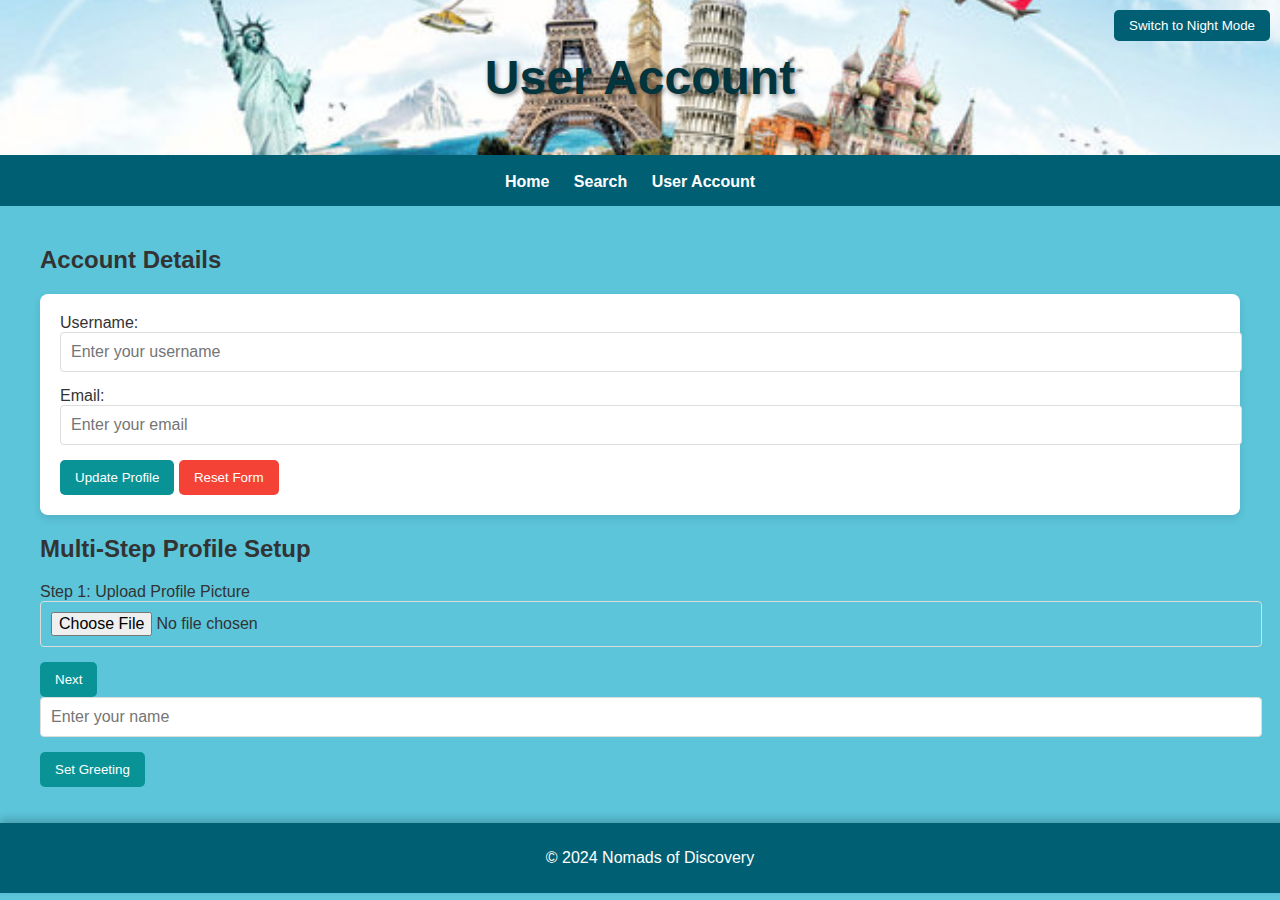
==== 6thassignment/account.html @ bea5c5bb "Add files via upload" ====
<!DOCTYPE html>
<html lang="en">
<head>
  <meta charset="UTF-8">
  <meta name="viewport" content="width=device-width, initial-scale=1.0">
  <link rel="stylesheet" href="style.css">
  <title>User Account</title>
</head>
<body>
  <!-- Theme Toggle Button -->
  <button id="theme-toggle" class="theme-toggle">Switch to Night Mode</button>

  <header>
    <h1>User Account</h1>
  </header>
  
  <nav>
    <ul>
      <li><a href="index.html">Home</a></li>
      <li><a href="search.html">Search</a></li>
      <li><a href="account.html">User Account</a></li>
    </ul>
  </nav>

  <main>
    <!-- Account Information Form -->
    <section>
      <h2>Account Details</h2>
      <form id="account-form">
        <label for="username">Username:</label>
        <input id="username" type="text" name="username" placeholder="Enter your username" required>
        
        <label for="email">Email:</label>
        <input id="email" type="email" name="email" placeholder="Enter your email" required>
        
        <button type="submit" id="update-button">Update Profile</button>
        <button type="button" id="reset-button" class="reset-btn">Reset Form</button>
      </form>
    </section>

    <!-- Multi-Step Setup Form -->
    <section id="multi-step-form">
      <h2>Multi-Step Profile Setup</h2>
      <div id="step-1" class="step">
        <label>Step 1: Upload Profile Picture</label>
        <input type="file" id="profile-pic">
        <button id="next-step" class="step-btn">Next</button>
      </div>
      <div id="step-2" class="step" style="display: none;">
        <label>Step 2: Select Your Interests</label>
        <select id="interest-select">
          <option value="travel">Travel</option>
          <option value="volunteer">Volunteer</option>
          <option value="scholarship">Scholarship</option>
        </select>
        <button id="back-step" class="step-btn">Back</button>
        <button id="finish-setup" class="finish-btn">Finish</button>
      </div>
    </section>

    <!-- Greeting Section -->
    <section id="greeting-section">
      <input type="text" id="greeting-input" placeholder="Enter your name" class="greeting-input">
      <button id="set-greeting" class="greeting-btn">Set Greeting</button>
      <p id="personal-greeting" class="personal-greeting"></p>
    </section>
  </main>

  <footer>
    <p>&copy; 2024 Nomads of Discovery</p>
  </footer>

  <!-- JavaScript File -->
  <script src="main.js"></script>
</body>
</html>
---- 6thassignment/style.css ----
/* Global Styles */
body {
  font-family: 'Poppins', sans-serif;
  margin: 0;
  padding: 0;
  background-color: #5cc5da;
  color: #333;
  transition: background-color 0.4s ease; /* Smooth transition for background color */
}

/* Theme Toggle Button */
.theme-toggle {
  position: fixed;
  top: 10px;
  right: 10px;
  padding: 8px 15px;
  background-color: #005f73;
  color: white;
  border: none;
  cursor: pointer;
  z-index: 1000;
}

/* Night Theme Styles */
.night-theme {
  background-color: #333;
  color: #eee;
}

.night-theme header,
.night-theme nav,
.night-theme footer {
  background-color: #111;
  color: #fff;
}

/* Header Styles */
header {
  background-image: url('head.jpg');
  background-size: cover;
  background-position: center;
  color: #02343d;
  text-align: center;
  padding: 50px 20px;
  box-shadow: 0 4px 8px rgba(0, 0, 0, 0.2);
  border-bottom: 3px solid #005f73;
}

header h1 {
  font-size: 48px;
  margin: 0;
  text-shadow: 2px 2px 5px rgba(0, 0, 0, 0.5);
}

header h4 {
  color: #ffffff;
  text-shadow: 2px 2px 5px rgba(0, 0, 0, 0.5);
}

/* Navigation Styles */
nav {
  background-color: #005f73;
  padding: 15px;
  text-align: center;
}

nav ul {
  list-style: none;
  margin: 0;
  padding: 0;
}

nav li {
  display: inline-block;
  margin-right: 20px;
}

nav a {
  color: #fff;
  text-decoration: none;
  font-weight: bold;
  transition: color 0.3s ease;
}

nav a:hover {
  color: #94d2bd;
}

/* Main Styles */
main {
  padding: 20px;
  max-width: 1200px;
  margin: auto;
  transition: all 0.3s ease;
}

/* Form Styles */
form {
  margin: 20px 0;
  background-color: #ffffff;
  padding: 20px;
  border-radius: 8px;
  box-shadow: 0 4px 8px rgba(0, 0, 0, 0.1);
}

input[type="text"],
input[type="email"],
input[type="file"],
input[type="search"],
select {
  width: 100%;
  padding: 10px;
  border-radius: 4px;
  border: 1px solid #ddd;
  margin-bottom: 15px;
  font-size: 16px;
}

/* Button Styles */
button {
  background-color: #0a9396;
  color: #fff;
  border: none;
  padding: 10px 15px;
  border-radius: 5px;
  cursor: pointer;
  transition: background-color 0.3s;
}

button:hover {
  background-color: #005f73;
}

/* Opportunity Card Styles */
.opportunity-card {
  display: flex;
  align-items: center;
  margin-bottom: 20px;
}

.opportunity-card img {
  width: 150px;
  height: 100px;
  object-fit: cover;
  margin-right: 20px;
  border-radius: 8px;
}

/* Results List Styles */
.results-list {
  list-style: none;
  padding: 0;
  margin-top: 20px;
}

.results-list li {
  background-color: #e9f5f5;
  border-radius: 4px;
  padding: 10px;
  margin-bottom: 10px;
  box-shadow: 0 2px 4px rgba(0, 0, 0, 0.1);
  cursor: pointer;
  transition: background-color 0.3s ease;
}

.results-list li:hover {
  background-color: #d0f0f0;
}

/* Modal Popup Styles */
.modal {
  display: none;
  position: fixed;
  top: 0;
  left: 0;
  width: 100%;
  height: 100%;
  background-color: rgba(0, 0, 0, 0.5);
  display: flex;
  justify-content: center;
  align-items: center;
  z-index: 2000;
}

.modal-content {
  background-color: #fff;
  border-radius: 8px;
  padding: 20px;
  width: 80%;
  max-width: 400px;
  box-shadow: 0 4px 10px rgba(0, 0, 0, 0.3);
  position: relative;
}

.modal-close {
  position: absolute;
  top: 10px;
  right: 10px;
  cursor: pointer;
  font-size: 20px;
  color: #005f73;
}

/* Animations */
.animate-on-scroll {
  opacity: 0;
  transform: translateY(20px);
  transition: opacity 0.6s ease-out, transform 0.6s ease-out;
}

.animate-on-scroll.visible {
  opacity: 1;
  transform: translateY(0);
}

/* Footer Styles */
footer {
  background-color: #005f73;
  color: #fff;
  text-align: center;
  padding: 10px;
  position: relative;
  bottom: 0;
  width: 100%;
  box-shadow: 0 -4px 8px rgba(0, 0, 0, 0.2);
}

/* Miscellaneous */
.reset-btn {
  background-color: #f44336; /* Red color for reset button */
}
.reset-btn:hover {
  background-color: #d32f2f;
}

/* Star Rating Styles */
.star-rating {
  cursor: pointer;
  display: flex;
  gap: 5px;
}

.star {
  font-size: 24px; /* Adjust size as needed */
  color: gray; /* Default color */
  transition: color 0.3s;
}

.star.active,
.star:hover {
  color: gold; /* Color when active or hovered */
}

/* Additional Styles for Focused Item */
.opportunity-item:focus {
  outline: 2px solid #0a9396; /* Highlight focused opportunity */
}
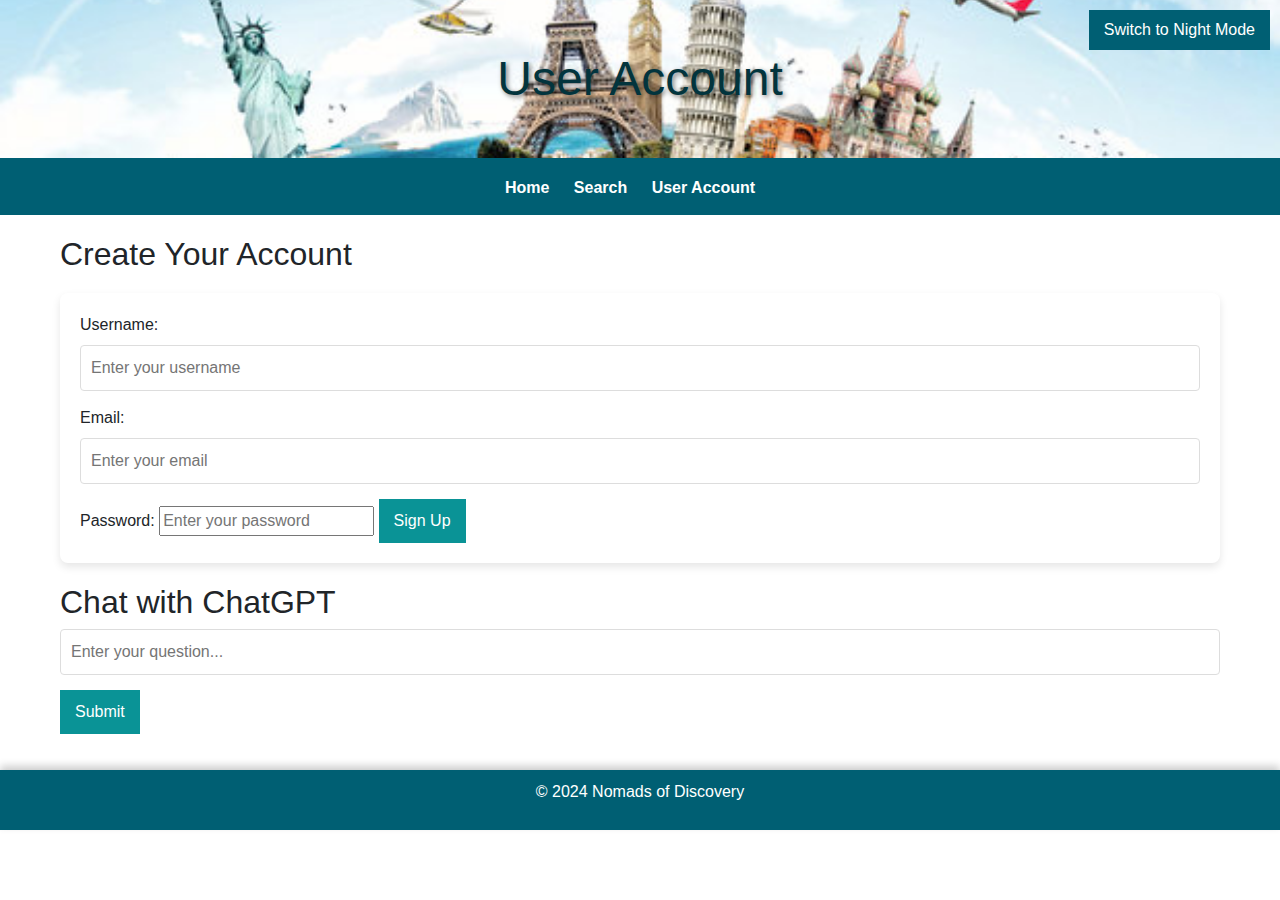
==== commit 8a80836c: "up account.html" ====
--- a/6thassignment/account.html
+++ b/6thassignment/account.html
@@ -3,8 +3,10 @@
 <head>
   <meta charset="UTF-8">
   <meta name="viewport" content="width=device-width, initial-scale=1.0">
+  <title>User Account - Nomads of Discovery</title>
   <link rel="stylesheet" href="style.css">
-  <title>User Account</title>
+  <link rel="stylesheet" href="https://stackpath.bootstrapcdn.com/bootstrap/4.5.2/css/bootstrap.min.css">
+  <link href="https://fonts.googleapis.com/css2?family=Poppins:wght@300;400;600&display=swap" rel="stylesheet">
 </head>
 <body>
   <!-- Theme Toggle Button -->
@@ -23,9 +25,26 @@
   </nav>
 
   <main>
-    <!-- Account Information Form -->
-    <section>
-      <h2>Account Details</h2>
+    <!-- Sign-Up Section -->
+    <section id="sign-up">
+      <h2>Create Your Account</h2>
+      <form id="sign-up-form">
+        <label for="sign-up-username">Username:</label>
+        <input id="sign-up-username" type="text" name="username" placeholder="Enter your username" required>
+        
+        <label for="sign-up-email">Email:</label>
+        <input id="sign-up-email" type="email" name="email" placeholder="Enter your email" required>
+
+        <label for="sign-up-password">Password:</label>
+        <input id="sign-up-password" type="password" name="password" placeholder="Enter your password" required>
+
+        <button type="submit" id="sign-up-button">Sign Up</button>
+      </form>
+    </section>
+
+    <!-- Profile Information Section -->
+    <section id="user-profile" style="display:none;">
+      <h2>Profile Information</h2>
       <form id="account-form">
         <label for="username">Username:</label>
         <input id="username" type="text" name="username" placeholder="Enter your username" required>
@@ -38,9 +57,9 @@
       </form>
     </section>
 
-    <!-- Multi-Step Setup Form -->
-    <section id="multi-step-form">
-      <h2>Multi-Step Profile Setup</h2>
+    <!-- Multi-Step Profile Setup Form -->
+    <section id="multi-step-form" style="display:none;">
+      <h2>Profile Setup</h2>
       <div id="step-1" class="step">
         <label>Step 1: Upload Profile Picture</label>
         <input type="file" id="profile-pic">
@@ -58,11 +77,12 @@
       </div>
     </section>
 
-    <!-- Greeting Section -->
-    <section id="greeting-section">
-      <input type="text" id="greeting-input" placeholder="Enter your name" class="greeting-input">
-      <button id="set-greeting" class="greeting-btn">Set Greeting</button>
-      <p id="personal-greeting" class="personal-greeting"></p>
+    <!-- ChatGPT Interaction Section -->
+    <section id="chatgpt-interaction">
+      <h2>Chat with ChatGPT</h2>
+      <input type="text" id="chatgpt-prompt" placeholder="Enter your question...">
+      <button id="chatgpt-submit">Submit</button>
+      <p id="chatgpt-response"></p>
     </section>
   </main>
 
@@ -72,5 +92,92 @@
 
   <!-- JavaScript File -->
   <script src="main.js"></script>
+  <script>
+    // Handle Sign-Up Form Submission
+    document.getElementById('sign-up-form')?.addEventListener('submit', function(event) {
+      event.preventDefault();
+      
+      const username = document.getElementById('sign-up-username').value.trim();
+      const email = document.getElementById('sign-up-email').value.trim();
+      const password = document.getElementById('sign-up-password').value.trim();
+      
+      // Basic validation
+      const emailPattern = /^[a-zA-Z0-9._-]+@[a-zA-Z0-9.-]+\.[a-zA-Z]{2,4}$/;
+      const passwordPattern = /^(?=.*[A-Za-z])(?=.*\d)[A-Za-z\d]{6,}$/;
+
+      if (!emailPattern.test(email)) {
+          alert('Please enter a valid email address.');
+          return;
+      }
+
+      if (!passwordPattern.test(password)) {
+          alert('Password must be at least 6 characters long and include at least one number.');
+          return;
+      }
+
+      // Save to localStorage
+      localStorage.setItem('user', JSON.stringify({ username, email, password }));
+      alert('Sign-up successful! You can now log in.');
+      showProfileForm();
+    });
+
+    // Handle Profile Update Form Submission
+    document.getElementById('account-form')?.addEventListener('submit', function(event) {
+      event.preventDefault();
+
+      const username = document.getElementById('username').value.trim();
+      const email = document.getElementById('email').value.trim();
+      
+      // Save updated profile information in localStorage
+      const user = JSON.parse(localStorage.getItem('user'));
+      user.username = username;
+      user.email = email;
+
+      localStorage.setItem('user', JSON.stringify(user));
+      alert('Profile updated successfully!');
+    });
+
+    // Handle Reset Form Button
+    document.getElementById('reset-button')?.addEventListener('click', () => {
+      document.getElementById('account-form').reset();
+      alert('Form reset successfully!');
+    });
+
+    // Show Profile Form
+    function showProfileForm() {
+      const user = JSON.parse(localStorage.getItem('user'));
+      if (user) {
+        document.getElementById('user-profile').style.display = 'block';
+        document.getElementById('sign-up').style.display = 'none';
+        document.getElementById('username').value = user.username;
+        document.getElementById('email').value = user.email;
+      }
+    }
+
+    // Show Multi-Step Setup Form
+    document.getElementById('next-step')?.addEventListener('click', () => {
+      document.getElementById('step-1').style.display = 'none';
+      document.getElementById('step-2').style.display = 'block';
+    });
+
+    document.getElementById('back-step')?.addEventListener('click', () => {
+      document.getElementById('step-2').style.display = 'none';
+      document.getElementById('step-1').style.display = 'block';
+    });
+
+    document.getElementById('finish-setup')?.addEventListener('click', () => {
+      const interest = document.getElementById('interest-select').value;
+      alert(`Setup complete! Your interest is set to ${interest}.`);
+      document.getElementById('multi-step-form').style.display = 'none';
+    });
+
+    // On Page Load: Check if user is logged in
+    window.addEventListener('load', () => {
+      const user = localStorage.getItem('user');
+      if (user) {
+        showProfileForm();
+      }
+    });
+  </script>
 </body>
 </html>
